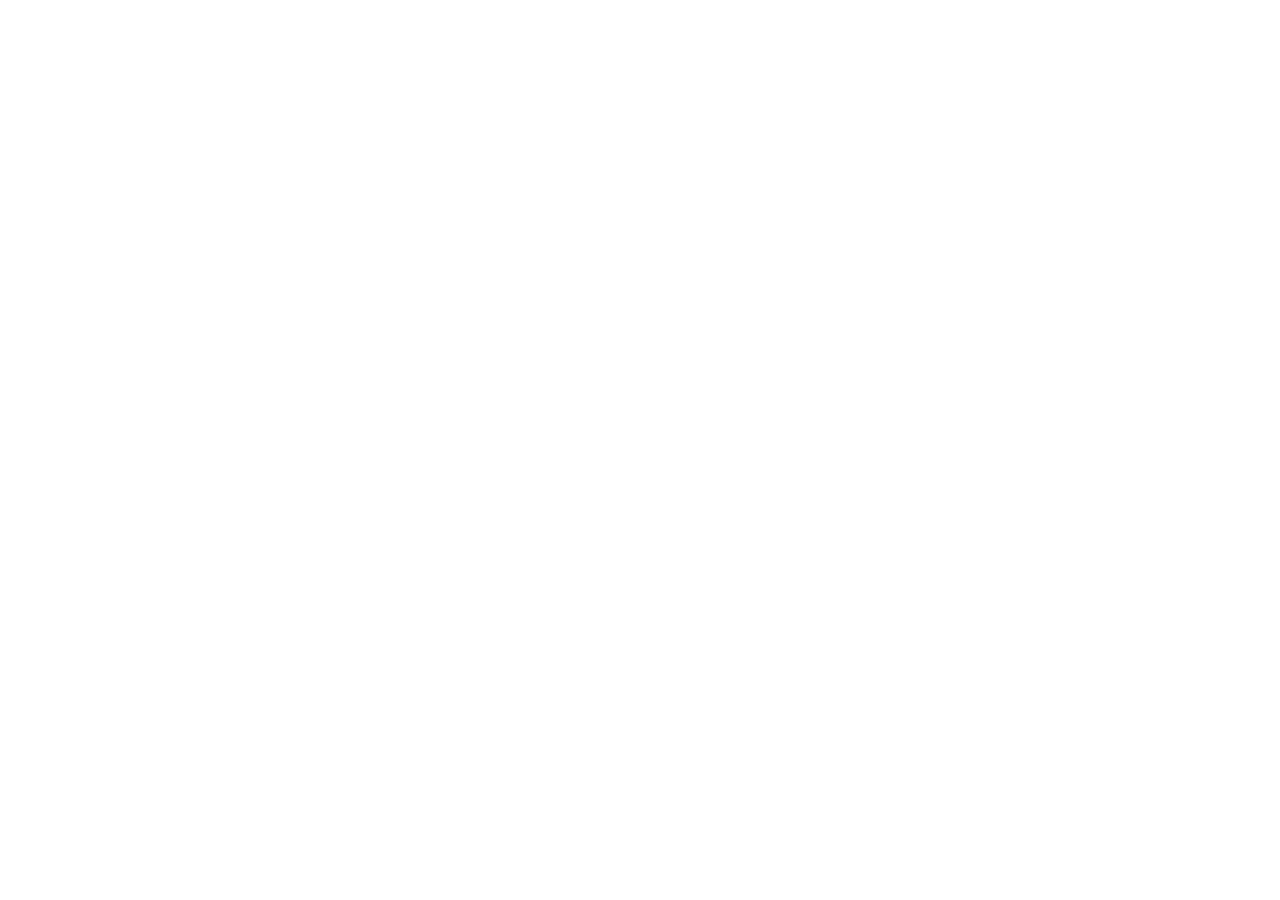
==== index.html @ 55f0fb96 "Initial commit Creation of the main files for this assignment" ====
<!DOCTYPE html>
<html lang="en">
<head>
    <meta charset="UTF-8">
    <meta name="viewport" content="width=device-width, initial-scale=1.0">
    <title>Rock Paper Scissors</title>
</head>
<body>
    <script src="script.js"></script>
</body>
</html>
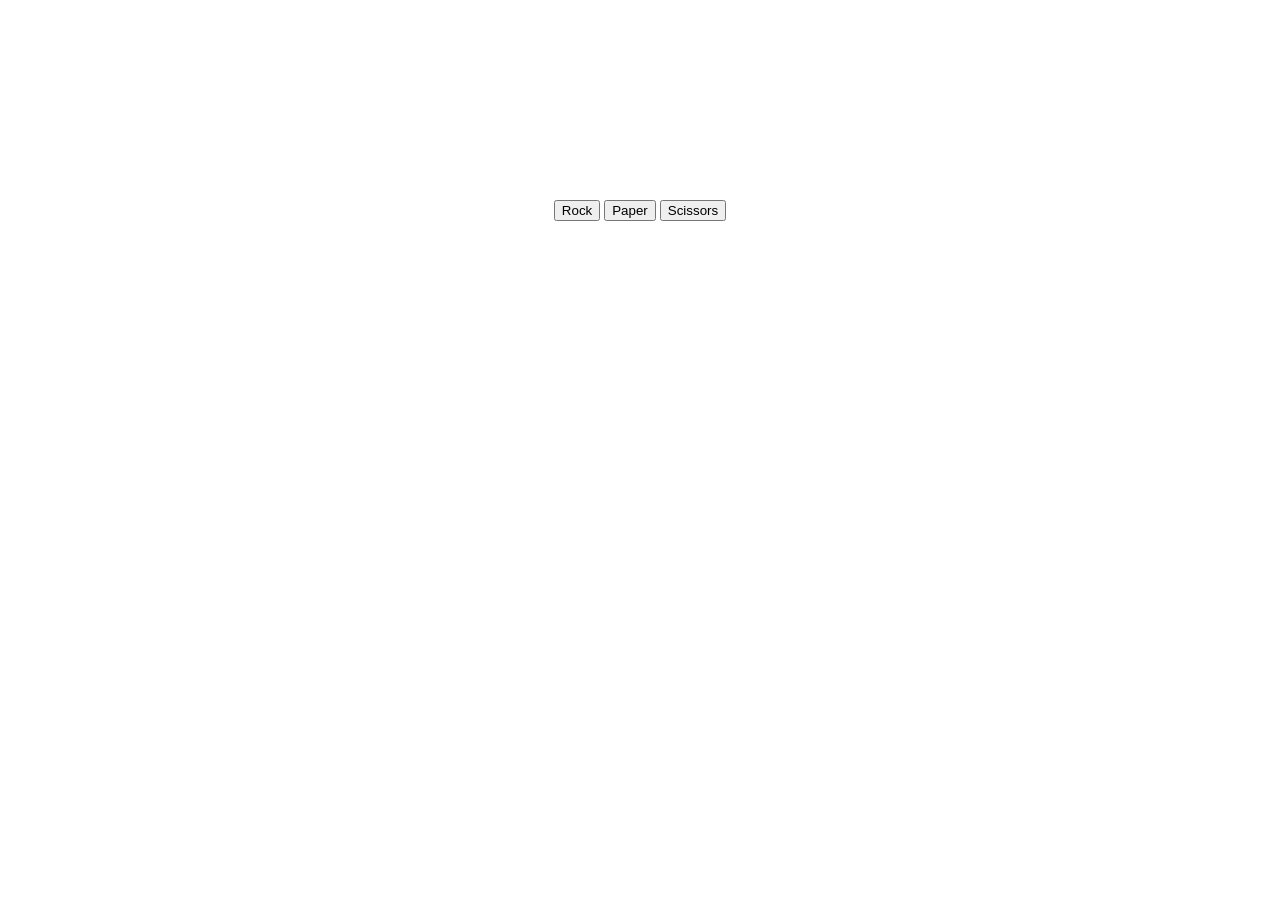
==== commit ca67fcee: "Update rock-paper-scissors to have a ui Updated the rock-paper-scissors game to be in the page with " ====
--- a/index.html
+++ b/index.html
@@ -3,9 +3,17 @@
 <head>
     <meta charset="UTF-8">
     <meta name="viewport" content="width=device-width, initial-scale=1.0">
+    <link rel="stylesheet" href="styles.css">
     <title>Rock Paper Scissors</title>
 </head>
 <body>
+    <button class="rock">Rock</button>
+    <button class="paper">Paper</button>
+    <button class="scissors">Scissors</button>
+    <div class="results"></div>
+    <div class="round-result"></div>
+    <div class="final-results"></div>
+    <button class="retry">Play again</button>
     <script src="script.js"></script>
 </body>
 </html>
--- a/styles.css
+++ b/styles.css
@@ -0,0 +1,9 @@
+body {
+    text-align: center;
+    margin-top: 200px;
+    line-height: 20px;
+}
+.retry {
+    display: none;
+    margin: 0 auto;
+}
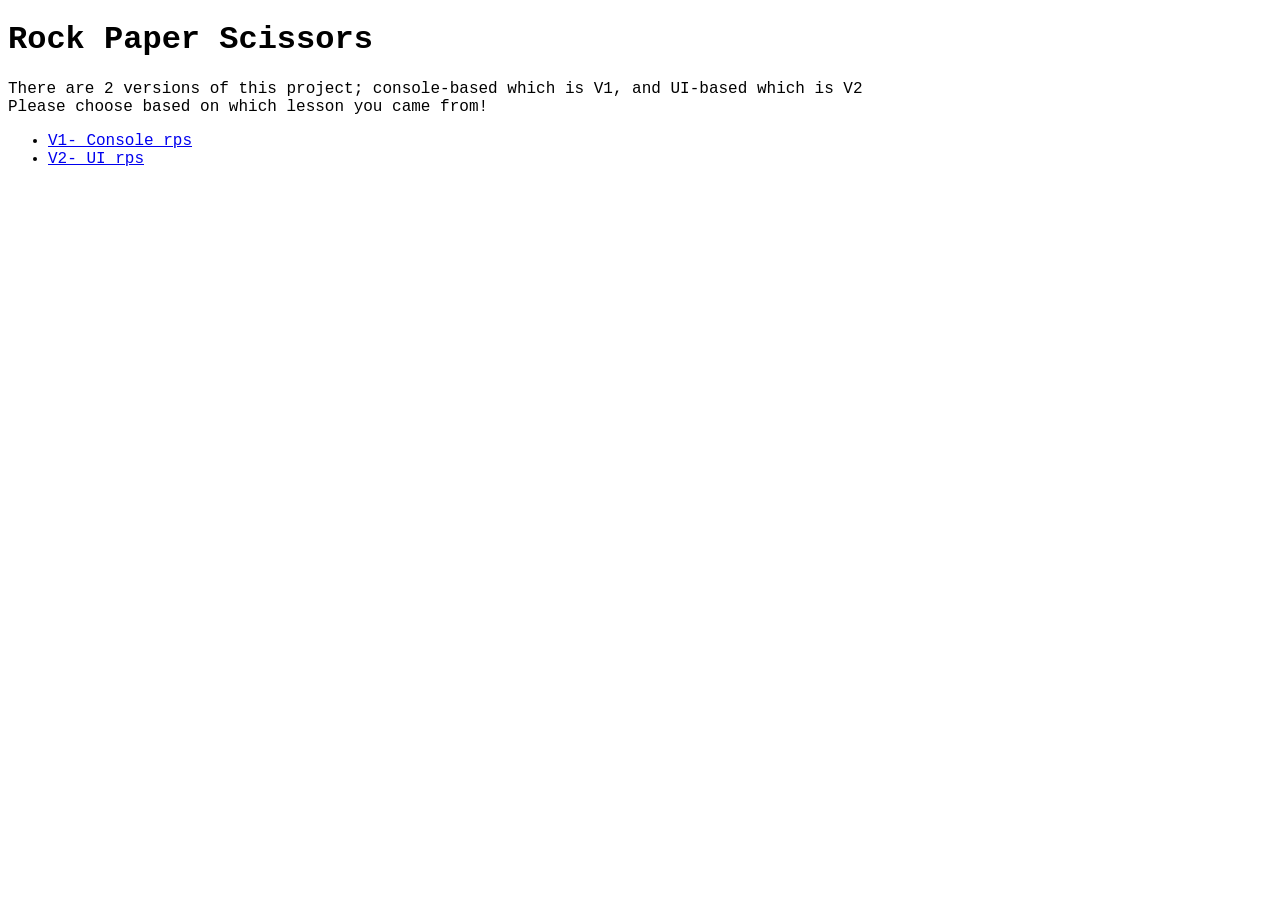
==== commit e3937ad2: "Add page to guide visitors based on their lesson" ====
--- a/index.html
+++ b/index.html
@@ -3,17 +3,19 @@
 <head>
     <meta charset="UTF-8">
     <meta name="viewport" content="width=device-width, initial-scale=1.0">
+    <title>Rock Paper Scissors Versions</title>
     <link rel="stylesheet" href="styles.css">
-    <title>Rock Paper Scissors</title>
 </head>
 <body>
-    <button class="rock">Rock</button>
-    <button class="paper">Paper</button>
-    <button class="scissors">Scissors</button>
-    <div class="results"></div>
-    <div class="round-result"></div>
-    <div class="final-results"></div>
-    <button class="retry">Play again</button>
-    <script src="script.js"></script>
+    <header>
+        <h1>Rock Paper Scissors</h1>
+        <p>There are 2 versions of this project; console-based which is V1, and UI-based which is V2 <br>Please choose based on which lesson you came from!</p>
+    </header>
+    <main>
+        <ul>
+            <li><a href="/V1/index.html">V1- Console rps</a></li>
+            <li><a href="/V2/index.html">V2- UI rps</a></li>
+        </ul>
+    </main>
 </body>
 </html>
--- a/styles.css
+++ b/styles.css
@@ -1,9 +1,3 @@
 body {
-    text-align: center;
-    margin-top: 200px;
-    line-height: 20px;
-}
-.retry {
-    display: none;
-    margin: 0 auto;
+    font-family: 'Courier New', Courier, monospace;
 }
